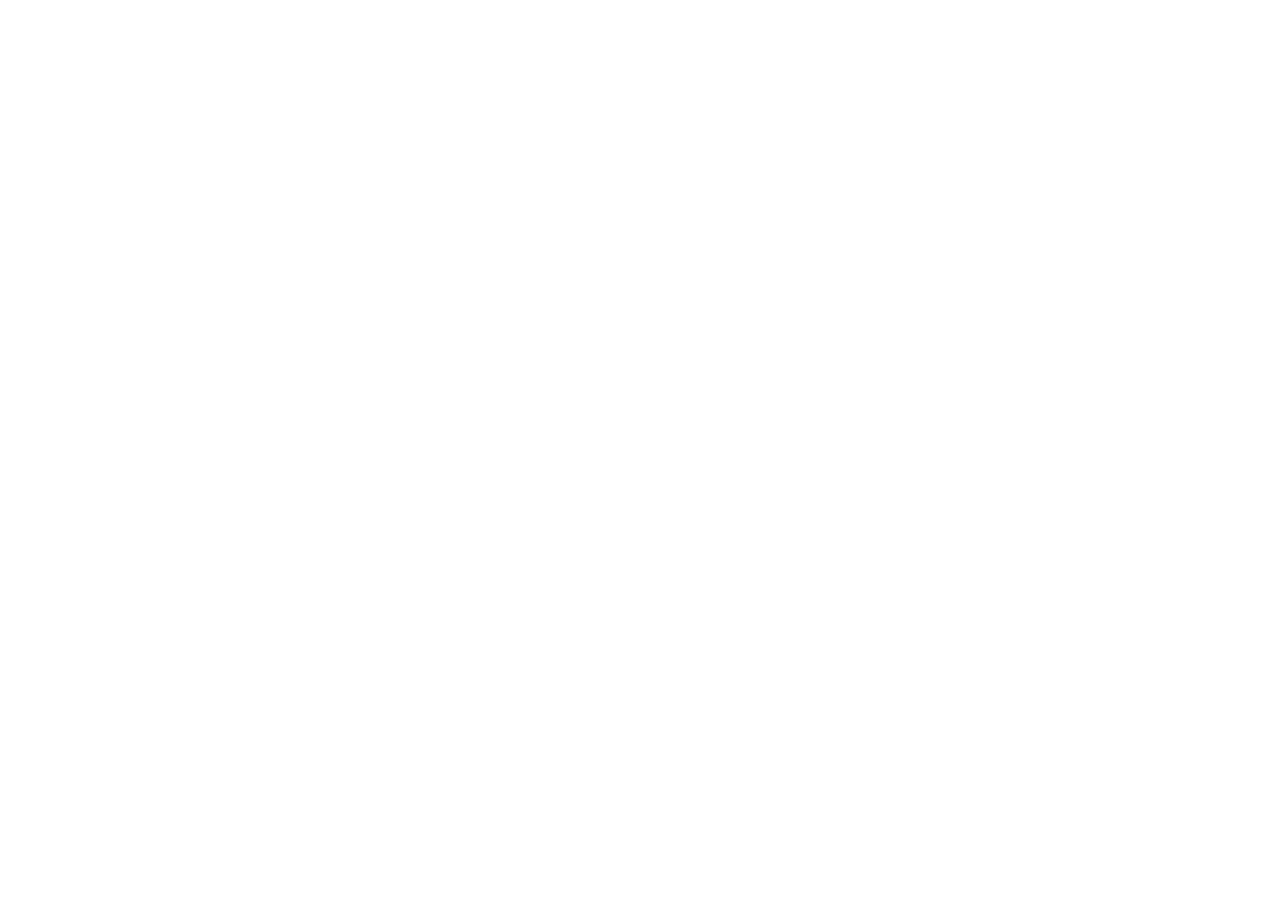
==== index.html @ 20a3fdfc "feat: add index.html file to store links to all projects" ====
<!doctype html>
<html lang="en">
<head>
    <meta charset="UTF-8">
    <meta name="viewport"
          content="width=device-width, user-scalable=no, initial-scale=1.0, maximum-scale=1.0, minimum-scale=1.0">
    <meta http-equiv="X-UA-Compatible" content="ie=edge">
    <title>Document</title>
</head>
<body>
    <h1><a href="./Calculator/index.html"></a></h1>
</body>
</html>
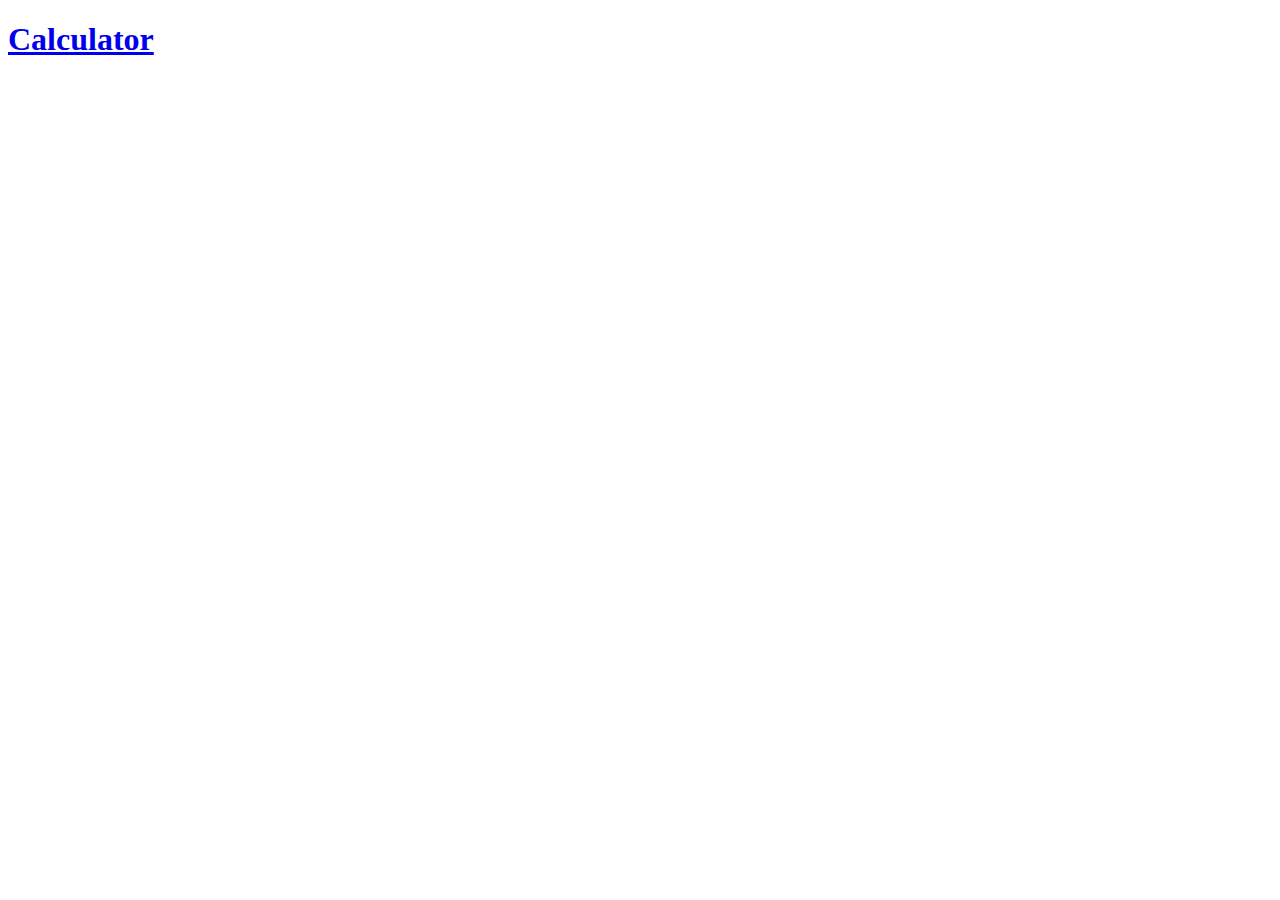
==== commit 9d204716: "feat: add link to calculator project" ====
--- a/index.html
+++ b/index.html
@@ -8,6 +8,6 @@
     <title>Document</title>
 </head>
 <body>
-    <h1><a href="./Calculator/index.html"></a></h1>
+    <h1><a href="./Calculator/index.html">Calculator</a></h1>
 </body>
 </html>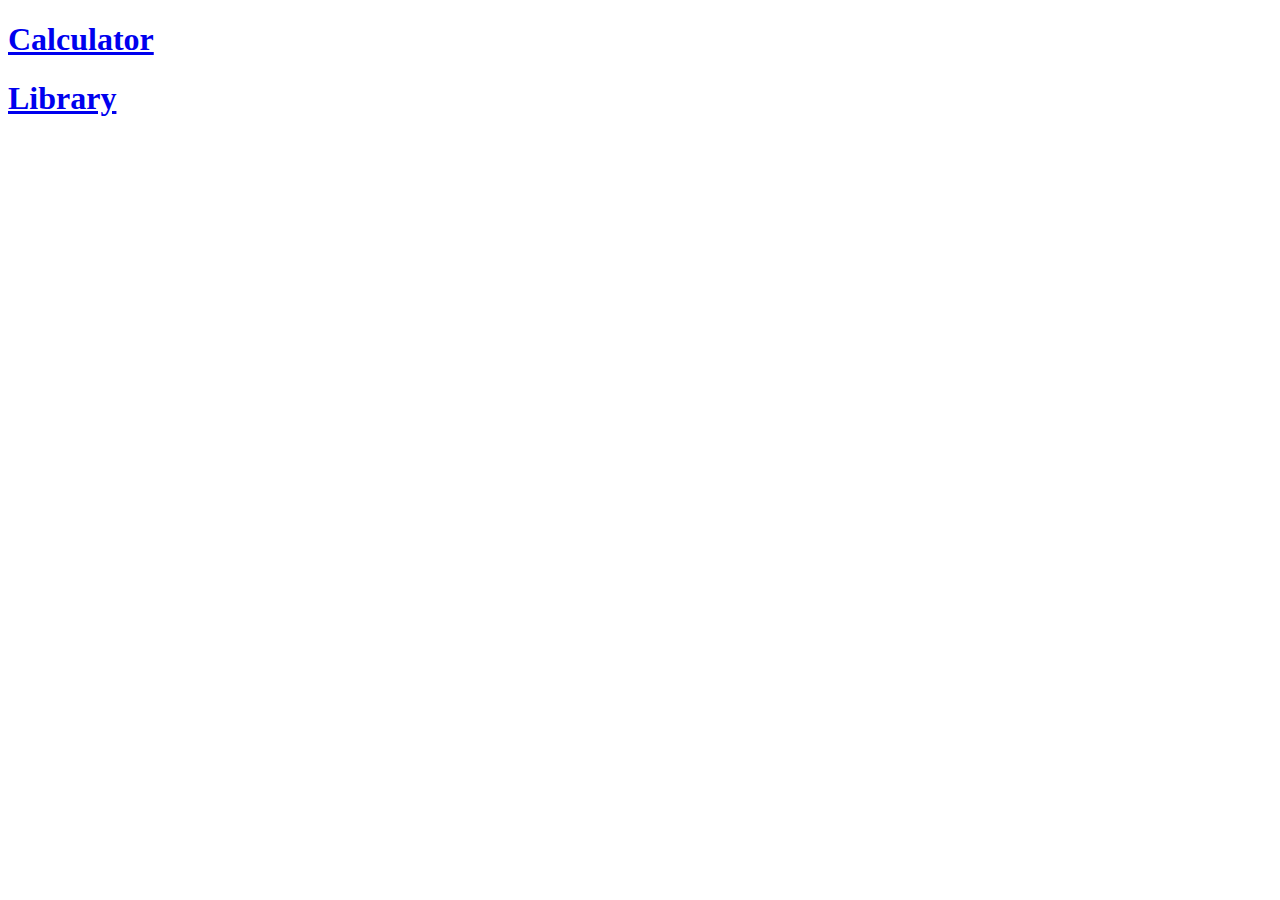
==== commit ad15ff68: "feat: add link to the Library Project" ====
--- a/index.html
+++ b/index.html
@@ -9,5 +9,7 @@
 </head>
 <body>
     <h1><a href="./Calculator/index.html">Calculator</a></h1>
+    <h1><a href="./Library/index.html">Library</a></h1>
+
 </body>
 </html>